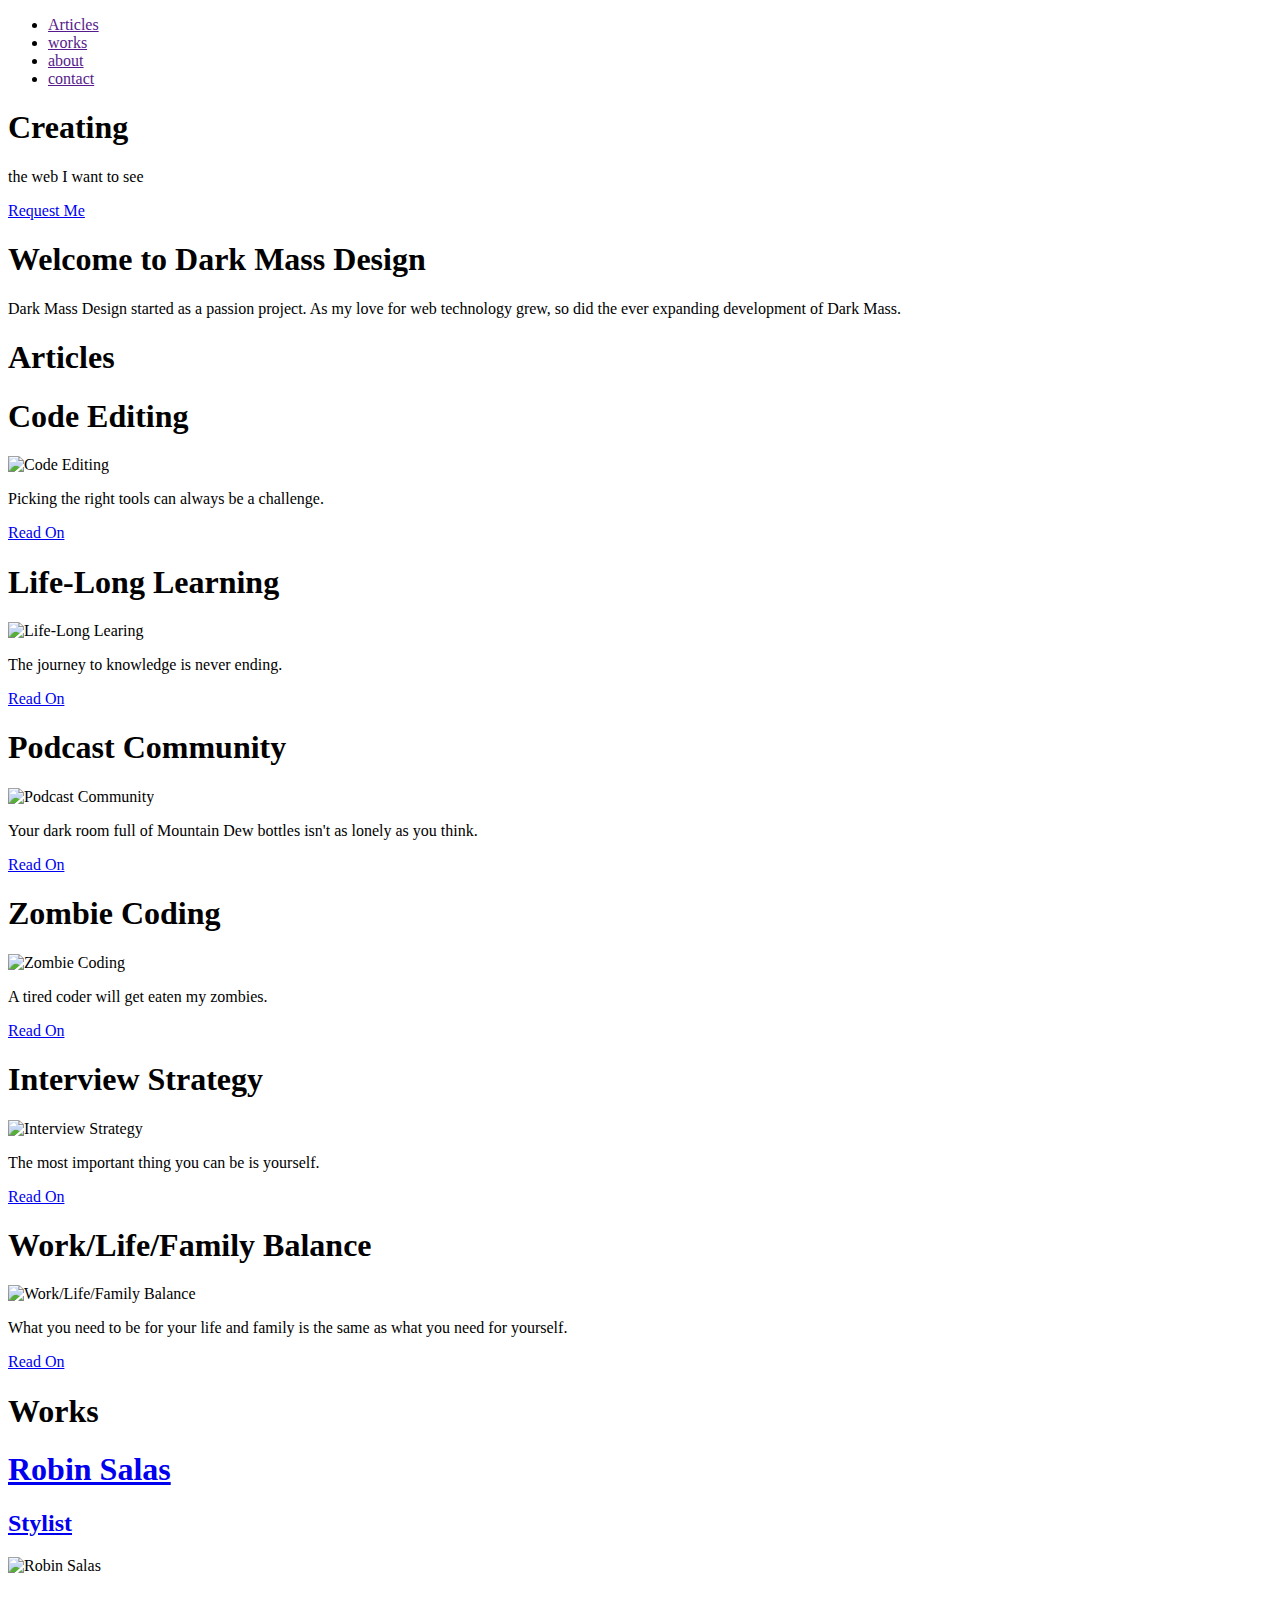
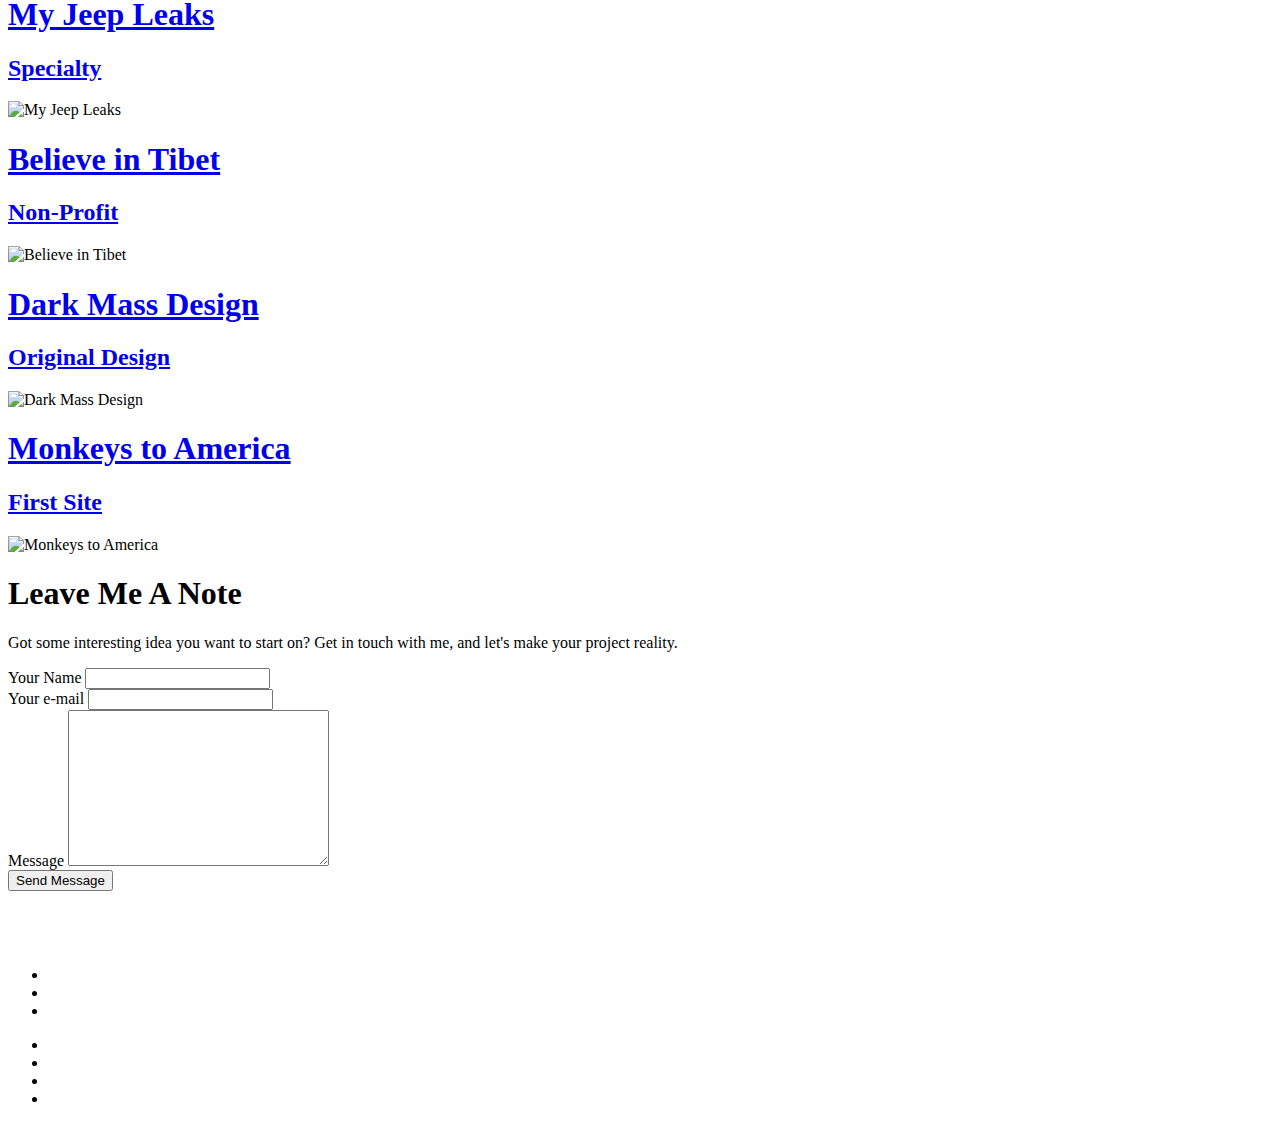
==== index.html @ 3ba0c7c4 "added fleshed out design" ====
<!DOCTYPE html>
<html lang="en" class="">
<head><meta http-equiv="Content-Type" content="text/html; charset=UTF-8">
  <meta charset="UTF-8">
  <title>Dark Mass Design</title>
  <meta http-equiv="X-UA-Compatible" content="IE=edge">
  <meta name="viewport" content="width=device-width, initial-scale=1">
  <meta name="handheldFriendly" content="true">
  <meta name="description" content="Dark Mass Design Development in the heart of Seattle.">
  <meta name="Author" content="Brett Spencer">
    
  <!-- Facebook OpenGraph tags -->
  <meta property="og:title" content="Dark Mass Design"><!-- Title of the website -->
  <meta property="og:type" content="website"><!-- Type of the Facebook OpenGraph tag -->
  <meta property="og:description" content="Dark Mass Design Development in the heart of Seattle."><!-- Description of the website -->
  <meta property="og:image" content=""><!-- Your photo -->
  <meta property="og:url" content="http://darkmassdesign.com/"><!-- URL of website -->
  <meta property="og:locale" content="en_US"><!-- Default language -->
  <meta property="og:site_name" content="Dark Mass Design"><!-- Name of the website -->
  <!-- Twitter cards tags -->
  <meta name="twitter:card" content="summary"><!-- Type of Twitter card -->
  <meta name="twitter:creator" content="@darkmassdesign"><!-- Your Twitter handler -->
  <meta name="twitter:title" content="Dark Mass Design"><!-- Title of the website -->
  <meta name="twitter:description" content="Dark Mass Design Development in the heart of Seattle."><!-- Description of the website -->
  <!-- Fonts -->
  <link rel="stylesheet" href="index_files/css"><!-- Font Open Sans -->
  <link rel="stylesheet" href="index_files/css(1)"><!-- Font Raleway -->
  <link rel="stylesheet" href="index_files/font-awesome.min.css"><!-- Font Awesome -->
  <!-- Stylesheets -->
  <link rel="stylesheet" href="index_files/main.css"><!-- Master stylesheet -->
</head>
<body>
    
<div class="wrapper">
    <div class="container">
      <header role="banner">
        <nav role="navigation">
        <ul>
            <li><a href="">Articles</a></li>
            <li><a href="">works</a></li>
            <li><a href="">about</a></li>
            <li><a href="">contact</a></li>
        </ul>
        </nav>
      </header>
    </div>
    <section class="sec--hero hero hero--big hero--home">
      <div class="hero__content text--center text--kicker">
        <h1 class="heading--primary text--bigger text--uppercase">Creating</h1>
        <p class="block--center text--big">the web I want to see</p>
        <div class="btn__container margin--three">
          <a class="btn btn--ghost btn--ghost--white" href="#contact">Request Me</a>
        </div>
      </div>
    </section>
    <section class="margin--three sec--intro section--white">
      <div class="container">
        <h1 class="heading--primary text--center">Welcome to Dark Mass Design</h1>
        <p class="block--center text--center text--intro text--intro--last">Dark Mass Design started as a passion project. As my love for web technology grew, so did the ever expanding development of Dark Mass.</p>
      </div>
    </section>
    <section class="sec--features">
      <div class="container">
        <h1 class="heading--primary text--center">Articles</h1>
        <div class="grid__row list list--around list--wrap">
          <article class="card card--long">
            <h1 class="card__heading">Code Editing</h1>
            <div class="feature__icon">
              <img src="images/editors.jpg" alt="Code Editing" />
            </div>
            <p class="card__content text--small">Picking the right tools can always be a challenge.</p>
            <div class="btn__container">
              <a class="btn btn--ghost btn--ghost--black" href="http://darkmassdesign.com/devdaily/code-editing/">Read On</a>
            </div>
          </article>
          <article class="card card--long">
            <h1 class="card__heading">Life-Long Learning</h1>
            <div class="feature__icon">
              <img src="images/learning.jpg" alt="Life-Long Learing" />
            </div>
            <p class="card__content text--small">The journey to knowledge is never ending.</p>
            <div class="btn__container">
              <a class="btn btn--ghost btn--ghost--black" href="http://darkmassdesign.com/devdaily/life-long-learning/">Read On</a>
            </div>
          </article>
          <article class="card card--long">
            <h1 class="card__heading">Podcast Community</h1>
            <div class="feature__icon">
              <img src="images/podcast.jpg" alt="Podcast Community" />
            </div>
            <p class="card__content text--small">Your dark room full of Mountain Dew bottles isn't as lonely as you think.</p>
            <div class="btn__container">
              <a class="btn btn--ghost btn--ghost--black" href="http://darkmassdesign.com/devdaily/podcast-community/">Read On</a>
            </div>
          </article>
        </div>
        <div class="grid__row list list--around list--wrap">
          <article class="card card--long">
            <h1 class="card__heading">Zombie Coding</h1>
            <div class="feature__icon">
              <img src="images/zombie.jpg" alt="Zombie Coding" />
            </div>
            <p class="card__content text--small">A tired coder will get eaten my zombies.</p>
            <div class="btn__container">
              <a class="btn btn--ghost btn--ghost--black" href="http://darkmassdesign.com/devdaily/zombie-coding/">Read On</a>
            </div>
          </article>
          <article class="card card--long">
            <h1 class="card__heading">Interview Strategy</h1>
            <div class="feature__icon">
              <img src="images/interview.jpg" alt="Interview Strategy" />
            </div>
            <p class="card__content text--small">The most important thing you can be is yourself.</p>
            <div class="btn__container">
              <a class="btn btn--ghost btn--ghost--black" href="http://darkmassdesign.com/devdaily/interviewing-strategy/">Read On</a>
            </div>
          </article>
          <article class="card card--long">
            <h1 class="card__heading">Work/Life/Family Balance</h1>
            <div class="feature__icon">
              <img src="images/balance.jpg" alt="Work/Life/Family Balance" />
            </div>
            <p class="card__content text--small">What you need to be for your life and family is the same as what you need for yourself.</p>
            <div class="btn__container">
              <a class="btn btn--ghost btn--ghost--black" href="http://darkmassdesign.com/devdaily/workfamilylife-balance/">Read On</a>
            </div>
          </article>
        </div>
      </div>
    </section>
    
    <section class="sec--works section--white">
      <div class="container">
        <h1 class="heading--primary text--center">Works</h1>
      </div>
      <div class="list list--center list--wrap">
        <article class="card__work">
          <a class="card__overlay" href="http://robinsalas.com/">
            <h1 class="card__title">Robin Salas</h1>
            <h2 class="card__skills">Stylist</h2>
          </a>
          <img class="card__thumbnail lazy" data-original="images/work-1.jpg" alt="Robin Salas" src="images/robin.png">
          <noscript>
            &lt;img class="card__thumbnail" src="images/salas.JPG" alt="Robin Salas"&gt;
          </noscript>
        </article>
        <article class="card__work">
          <a class="card__overlay" href="http://myjeepleaks.com/">
            <h1 class="card__title">My Jeep Leaks</h1>
            <h2 class="card__skills">Specialty</h2>
          </a>
          <img class="card__thumbnail lazy" data-original="images/work-2.jpg" alt="My Jeep Leaks" src="images/jeep.JPG">
          <noscript>
            &lt;img class="card__thumbnail" src="images/work-2.jpg" alt="My Jeep Leaks"&gt;
          </noscript>
        </article>
        <article class="card__work">
          <a class="card__overlay" href="http://believeintibet.org/">
            <h1 class="card__title">Believe in Tibet</h1>
            <h2 class="card__skills">Non-Profit</h2>
          </a>
          <img class="card__thumbnail lazy" data-original="images/work-3.jpg" alt="Believe in Tibet" src="images/tibet.jpg">
          <noscript>
            &lt;img class="card__thumbnail" src="images/work-3.jpg" alt="Believe in Tibet"&gt;
          </noscript>
        </article>
        <article class="card__work">
          <a class="card__overlay" href="http://darkmassdesign.com/old">
            <h1 class="card__title">Dark Mass Design</h1>
            <h2 class="card__skills">Original Design</h2>
          </a>
          <img class="card__thumbnail lazy" data-original="images/work-4.jpg" alt="Dark Mass Design" src="images/brett.JPG">
          <noscript>
            &lt;img class="card__thumbnail" src="images/work-4.jpg" alt="Dark Mass Design"&gt;
          </noscript>
        </article>
        <article class="card__work">
          <a class="card__overlay" href="http://">
            <h1 class="card__title">Monkeys to America</h1>
            <h2 class="card__skills">First Site</h2>
          </a>
          <img class="card__thumbnail lazy" data-original="images/work-5.jpg" alt="Monkeys to America" src="images/monkeys.JPG">
          <noscript>
            &lt;img class="card__thumbnail" src="images/work-5.jpg" alt="Monkeys to America"&gt;
          </noscript>
        </article>
       <!-- <article class="card__work">
          <a class="card__overlay" href="http://">
            <h1 class="card__title">Hidden Realities</h1>
            <h2 class="card__skills">photography</h2>
          </a>
          <img class="card__thumbnail lazy" data-original="images/work-6.jpg" alt="Portfolio thumbnail" src="">
          <noscript>
            &lt;img class="card__thumbnail" src="images/work-6.jpg" alt="Portfolio thumbnail"&gt;
          </noscript>
        </article>
        <article class="card__work">
          <a class="card__overlay" href="http://">
            <h1 class="card__title">War &amp; Peace</h1>
            <h2 class="card__skills">photography</h2>
          </a>
          <img class="card__thumbnail lazy" data-original="images/work-7.jpg" alt="Portfolio thumbnail" src="">
          <noscript>
            &lt;img class="card__thumbnail" src="images/work-7.jpg" alt="Portfolio thumbnail"&gt;
          </noscript>
        </article>
        <article class="card__work">
          <a class="card__overlay" href="http://">
            <h1 class="card__title">No rush</h1>
            <h2 class="card__skills">photography</h2>
          </a>
          <img class="card__thumbnail lazy" data-original="images/work-8.jpg" alt="Portfolio thumbnail" src="">
          <noscript>
            &lt;img class="card__thumbnail" src="images/work-8.jpg" alt="Portfolio thumbnail"&gt;
          </noscript>
        </article> -->
      </div>
    </section>
    
    <!-- <section class="sec--team">
      <div class="container">
        <h1 class="heading--primary text--center">Meet Our Team</h1>
        <p class="block--center text--center text--intro">We're a small team of creative and courageous folks fueled by passion from around the world building awesome products. Get in touch with us!</p>
        <div class="grid__row list list--around list--wrap">
          <article class="card card--long">
            <div class="card__avatar">
              <img class="lazy" data-original="images/avatar--alex.jpg" alt="Team member photo" src="">
              <noscript>
                &lt;img src="images/avatar--alex.jpg" alt="Team member photo"&gt;
              </noscript>
            </div>
            <h1 class="card__heading">Alex</h1>
            <p class="card__content text--small">Specialist on business and passionated designer.</p>
            <div class="btn__container">
              <ul class="list list--center nav--social">
                <li><a class="link--default" href="http://"><i class="fa fa-twitter"></i></a></li>
                <li><a class="link--default" href="http://"><i class="fa fa-linkedin"></i></a></li>
                <li><a class="link--default" href="http://"><i class="fa fa-instagram"></i></a></li>
              </ul>
            </div>
          </article>
          <article class="card card--long">
            <div class="card__avatar">
              <img class="lazy" data-original="images/avatar--victoria.jpg" alt="Team member photo" src="">
              <noscript>
                &lt;img src="images/avatar--victoria.jpg" alt="Team member photo"&gt;
              </noscript>
            </div>
            <h1 class="card__heading">Victoria</h1>
            <p class="card__content text--small">Social media wizard and genius on branding.</p>
            <div class="btn__container">
              <ul class="list list--center nav--social">
                <li><a class="link--default" href="http://"><i class="fa fa-twitter"></i></a></li>
                <li><a class="link--default" href="http://"><i class="fa fa-dribbble"></i></a></li>
                <li><a class="link--default" href="http://"><i class="fa fa-pinterest"></i></a></li>
                <li><a class="link--default" href="http://"><i class="fa fa-instagram"></i></a></li>
              </ul>
            </div>
          </article>
          <article class="card card--long">
            <div class="card__avatar">
              <img class="lazy" data-original="images/avatar--jacob.jpg" alt="Team member photo" src="">
              <noscript>
                &lt;img src="images/avatar--jacob.jpg" alt="Team member photo"&gt;
              </noscript>
            </div>
            <h1 class="card__heading">Jacob</h1>
            <p class="card__content text--small">Digital Da Vinci and coding ninja with love for design.</p>
            <div class="btn__container">
              <ul class="list list--center nav--social">
                <li><a class="link--default" href="http://"><i class="fa fa-twitter"></i></a></li>
                <li><a class="link--default" href="http://"><i class="fa fa-github"></i></a></li>
                <li><a class="link--default" href="http://"><i class="fa fa-dribbble"></i></a></li>
                <li><a class="link--default" href="http://"><i class="fa fa-instagram"></i></a></li>
              </ul>
            </div>
          </article>
        </div>
      </div>
    </section> -->
    
    <section id="contact" class="sec--contact">
      <div class="container">
        <h1 class="heading--primary text--center">Leave Me A Note</h1>
        <p class="block--center text--center text--intro">Got some interesting idea you want to start on? Get in touch with me, and let's make your project reality.</p>
        <form id="form" class="form" action="http://alexdevero.com/demos/template--nemesis/contact.php" method="post">
          <div class="row">
            <div class="column one-half">
              <div class="form__container">
                <label for="formName" class="form__label">Your Name</label>
                <input id="formName" class="form__element" name="name" type="text" required="">
              </div>
            </div>
            <div class="column one-half">
              <div class="form__container">
                <label for="formEmail" class="form__label">Your e-mail</label>
                <input id="formEmail" class="form__element" name="email" type="email" required="">
              </div>
            </div>
          </div>
          <div class="form__container">
            <label for="formMessage" class="form__label">Message</label>
            <textarea id="formMessage" class="form__element" name="message" cols="30" rows="10" required=""></textarea>
          </div>
          <div class="btn__container margin--three">
            <button class="btn btn--ghost btn--ghost--black" type="submit" role="button" value="Send Message">Send Message</button>
          </div>
        </form>
      </div>
    </section>

    <footer class="text--light">
      <div class="container">
        <div class="row list list--between list--wrap">
          <div class="column one-third">
            <h2 class="heading--primary text--bold text--uppercase"></h2>
            <a class="link--default text--small" href=""></a>
            <p class="text--small"></p>
          </div>
          <div class="column one-third">
            <h2 class="heading--primary text--bold text--uppercase"></h2>
            <p class="text--small"><br><br></p>
          </div>
          <div class="column one-third">
            <h2 class="heading--primary text--bold text--uppercase"></h2>
            <ul class="list list--vertical text--small">
              <li><a class="link--default" href=""></a></li>
              <li><a class="link--default" href=""></a></li>
              <li><a class="link--default" href=""></a></li>
            </ul>
          </div>
        </div>
        <p class="pull-left text--smaller text--copy"></p>
        <ul class="list list--end nav--social">
          <li><a class="link--default" href="https://github.com/BrettSpencer" target="_blank"><i class="fa fa-github-square fa-2x"></i></a></li>
          <li><a class="link--default" href="https://twitter.com/darkmassdesign" target="_blank"><i class="fa fa-twitter fa-2x"></i></a></li>
          <li><a class="link--default" href="https://www.linkedin.com/in/brett-spencer-53836892" target="_blank"><i class="fa fa-linkedin fa-2x"></i></a></li>
          <li><a class="link--default" href="https://www.facebook.com/Darkmassdesign/" target="_blank"><i class="fa fa-facebook-square fa-2x"></i></a></li>
        </ul>
      </div>
    </footer>
    <!-- Scripts -->
    <script src="./index_files/analytics.js"></script><script src="./index_files/jquery.min.js"></script>
    <script>
      window.jQuery || document.write('<script src="js/vendor/jquery-1.11.3.min.js"><\/script>')
    </script>
    <script src="./index_files/jquery.lazyload.v1.9.1.js"></script>
    <script>
      (function() {
        document.getElementsByClassName("no-js")[0].classList.remove("no-js");
        $(".lazy").lazyload({
          effect: "fadeIn"
        });
      })()
    </script>
    <!-- Google Analytics: change UA-XXXXX-X to be your site's ID. 
    <script>
      (function(b,o,i,l,e,r){b.GoogleAnalyticsObject=l;b[l]||(b[l]=
      function(){(b[l].q=b[l].q||[]).push(arguments)});b[l].l=+new Date;
      e=o.createElement(i);r=o.getElementsByTagName(i)[0];
      e.src='https://www.google-analytics.com/analytics.js';
      r.parentNode.insertBefore(e,r)}(window,document,'script','ga'));
      ga('create','UA-XXXXX-X','auto');ga('send','pageview');
    </script> -->
    
</div><!-- end wrapper -->
</body>
</html>
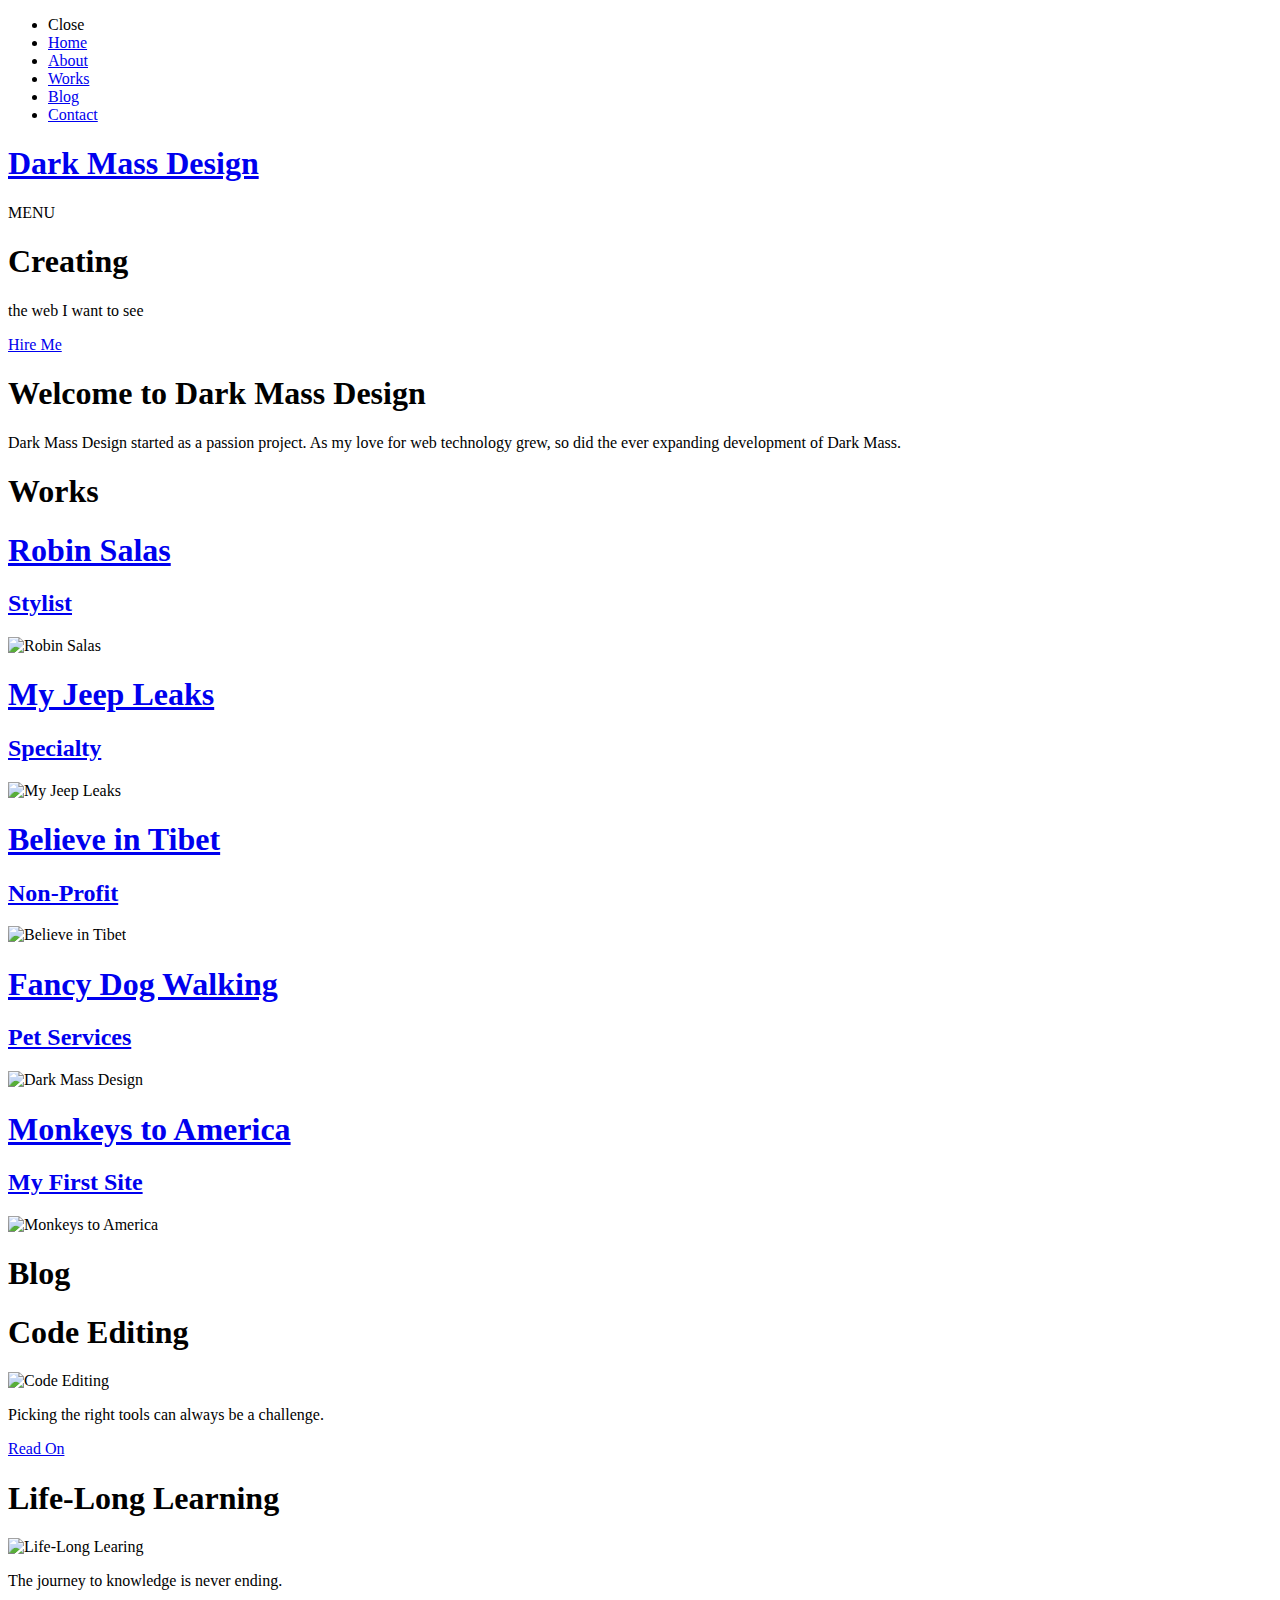
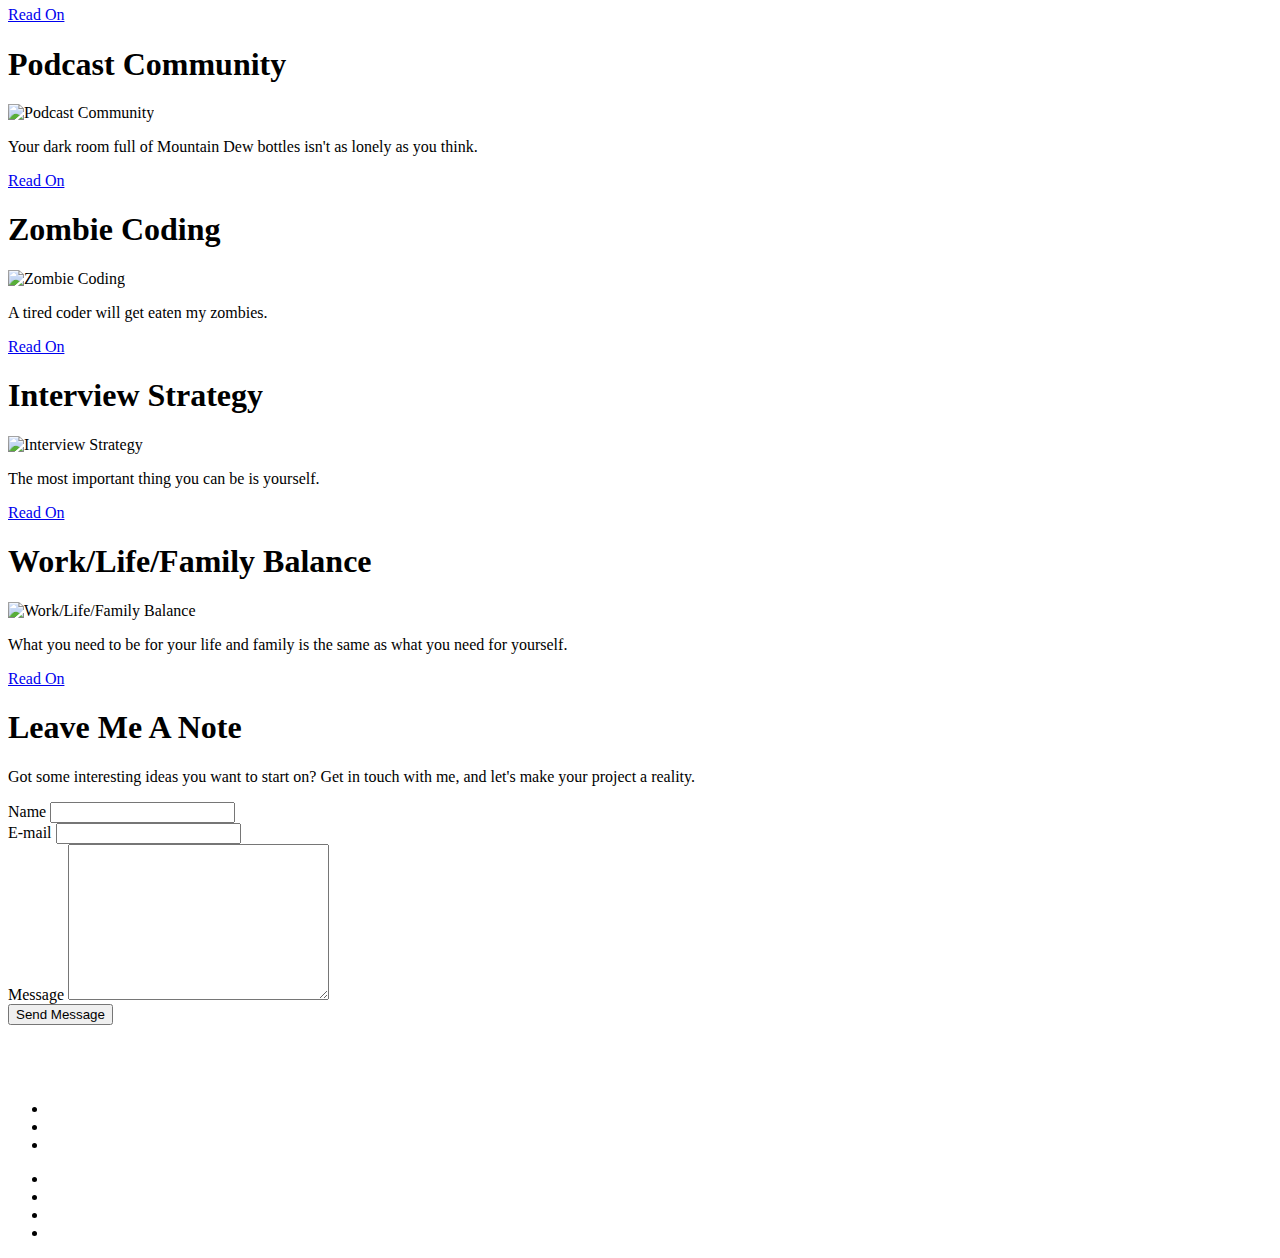
==== commit 495d4d47: "Rearranged Content" ====
--- a/index.html
+++ b/index.html
@@ -31,16 +31,28 @@
 </head>
 <body>
     
+    <input id="nav" class="checkbox--header" type="checkbox" hidden="">
+  <ul class="list list--center nav text--uppercase">
+    <li class="conatiner__label--close"><label for="nav" class="link--black label--close">Close</label></li>
+    <li><a href="http://darkmassdesign.com" class="link--black">Home</a></li>
+    <li><a href="#about" class="link--black">About</a></li>
+    <li><a href="http://darkmassdesign.com/redo/#works" class="link--black">Works</a></li>
+    <li><a href="http://darkmassdesign.com/devdaily" class="link--black">Blog</a></li>
+    <li><a href="#contact" class="link--black">Contact</a></li>
+  </ul>
+    
 <div class="wrapper">
+    <!--[if lt IE 9]>
+      <p class="upgrade-browser">You are using an <strong>outdated</strong> browser. Please <a href="http://browsehappy.com/">upgrade your browser</a> to improve your experience.</p>
+    <![endif]-->
     <div class="container">
       <header role="banner">
         <nav role="navigation">
-        <ul>
-            <li><a href="">Articles</a></li>
-            <li><a href="">works</a></li>
-            <li><a href="">about</a></li>
-            <li><a href="">contact</a></li>
-        </ul>
+          <div class="nav__logo">
+            <h1 class="logo pull-left text--uppercase"><a href="http://darkmassdesign.com">Dark Mass Design</a></h1>
+          </div>
+          
+          <label for="nav" class="label--header">MENU</label>
         </nav>
       </header>
     </div>
@@ -49,7 +61,7 @@
         <h1 class="heading--primary text--bigger text--uppercase">Creating</h1>
         <p class="block--center text--big">the web I want to see</p>
         <div class="btn__container margin--three">
-          <a class="btn btn--ghost btn--ghost--white" href="#contact">Request Me</a>
+          <a class="btn btn--ghost btn--ghost--white" href="#contact">Hire Me</a>
         </div>
       </div>
     </section>
@@ -58,78 +70,9 @@
         <h1 class="heading--primary text--center">Welcome to Dark Mass Design</h1>
         <p class="block--center text--center text--intro text--intro--last">Dark Mass Design started as a passion project. As my love for web technology grew, so did the ever expanding development of Dark Mass.</p>
       </div>
-    </section>
-    <section class="sec--features">
-      <div class="container">
-        <h1 class="heading--primary text--center">Articles</h1>
-        <div class="grid__row list list--around list--wrap">
-          <article class="card card--long">
-            <h1 class="card__heading">Code Editing</h1>
-            <div class="feature__icon">
-              <img src="images/editors.jpg" alt="Code Editing" />
-            </div>
-            <p class="card__content text--small">Picking the right tools can always be a challenge.</p>
-            <div class="btn__container">
-              <a class="btn btn--ghost btn--ghost--black" href="http://darkmassdesign.com/devdaily/code-editing/">Read On</a>
-            </div>
-          </article>
-          <article class="card card--long">
-            <h1 class="card__heading">Life-Long Learning</h1>
-            <div class="feature__icon">
-              <img src="images/learning.jpg" alt="Life-Long Learing" />
-            </div>
-            <p class="card__content text--small">The journey to knowledge is never ending.</p>
-            <div class="btn__container">
-              <a class="btn btn--ghost btn--ghost--black" href="http://darkmassdesign.com/devdaily/life-long-learning/">Read On</a>
-            </div>
-          </article>
-          <article class="card card--long">
-            <h1 class="card__heading">Podcast Community</h1>
-            <div class="feature__icon">
-              <img src="images/podcast.jpg" alt="Podcast Community" />
-            </div>
-            <p class="card__content text--small">Your dark room full of Mountain Dew bottles isn't as lonely as you think.</p>
-            <div class="btn__container">
-              <a class="btn btn--ghost btn--ghost--black" href="http://darkmassdesign.com/devdaily/podcast-community/">Read On</a>
-            </div>
-          </article>
-        </div>
-        <div class="grid__row list list--around list--wrap">
-          <article class="card card--long">
-            <h1 class="card__heading">Zombie Coding</h1>
-            <div class="feature__icon">
-              <img src="images/zombie.jpg" alt="Zombie Coding" />
-            </div>
-            <p class="card__content text--small">A tired coder will get eaten my zombies.</p>
-            <div class="btn__container">
-              <a class="btn btn--ghost btn--ghost--black" href="http://darkmassdesign.com/devdaily/zombie-coding/">Read On</a>
-            </div>
-          </article>
-          <article class="card card--long">
-            <h1 class="card__heading">Interview Strategy</h1>
-            <div class="feature__icon">
-              <img src="images/interview.jpg" alt="Interview Strategy" />
-            </div>
-            <p class="card__content text--small">The most important thing you can be is yourself.</p>
-            <div class="btn__container">
-              <a class="btn btn--ghost btn--ghost--black" href="http://darkmassdesign.com/devdaily/interviewing-strategy/">Read On</a>
-            </div>
-          </article>
-          <article class="card card--long">
-            <h1 class="card__heading">Work/Life/Family Balance</h1>
-            <div class="feature__icon">
-              <img src="images/balance.jpg" alt="Work/Life/Family Balance" />
-            </div>
-            <p class="card__content text--small">What you need to be for your life and family is the same as what you need for yourself.</p>
-            <div class="btn__container">
-              <a class="btn btn--ghost btn--ghost--black" href="http://darkmassdesign.com/devdaily/workfamilylife-balance/">Read On</a>
-            </div>
-          </article>
-        </div>
-      </div>
-    </section>
-    
-    <section class="sec--works section--white">
+    </section><!-- end intro -->
+    
+        <section class="sec--works section--white" id="works">
       <div class="container">
         <h1 class="heading--primary text--center">Works</h1>
       </div>
@@ -139,7 +82,7 @@
             <h1 class="card__title">Robin Salas</h1>
             <h2 class="card__skills">Stylist</h2>
           </a>
-          <img class="card__thumbnail lazy" data-original="images/work-1.jpg" alt="Robin Salas" src="images/robin.png">
+          <img class="card__thumbnail lazy" data-original="images/work-1.jpg" alt="Robin Salas" src="images/robin.JPG">
           <noscript>
             &lt;img class="card__thumbnail" src="images/salas.JPG" alt="Robin Salas"&gt;
           </noscript>
@@ -165,19 +108,19 @@
           </noscript>
         </article>
         <article class="card__work">
-          <a class="card__overlay" href="http://darkmassdesign.com/old">
-            <h1 class="card__title">Dark Mass Design</h1>
-            <h2 class="card__skills">Original Design</h2>
-          </a>
-          <img class="card__thumbnail lazy" data-original="images/work-4.jpg" alt="Dark Mass Design" src="images/brett.JPG">
-          <noscript>
-            &lt;img class="card__thumbnail" src="images/work-4.jpg" alt="Dark Mass Design"&gt;
+          <a class="card__overlay" href="http://fancydogwalking.com">
+            <h1 class="card__title">Fancy Dog Walking</h1>
+            <h2 class="card__skills">Pet Services</h2>
+          </a>
+          <img class="card__thumbnail lazy" data-original="images/work-4.jpg" alt="Dark Mass Design" src="images/fancy.JPG">
+          <noscript>
+            &lt;img class="card__thumbnail" src="images/work-4.jpg" alt="Fancy Dog Waling"&gt;
           </noscript>
         </article>
         <article class="card__work">
           <a class="card__overlay" href="http://">
             <h1 class="card__title">Monkeys to America</h1>
-            <h2 class="card__skills">First Site</h2>
+            <h2 class="card__skills">My First Site</h2>
           </a>
           <img class="card__thumbnail lazy" data-original="images/work-5.jpg" alt="Monkeys to America" src="images/monkeys.JPG">
           <noscript>
@@ -214,6 +157,76 @@
             &lt;img class="card__thumbnail" src="images/work-8.jpg" alt="Portfolio thumbnail"&gt;
           </noscript>
         </article> -->
+      </div>
+    </section>
+    
+    <section class="sec--features" id="blog">
+      <div class="container">
+        <h1 class="heading--primary text--center">Blog</h1>
+        <div class="grid__row list list--around list--wrap">
+          <article class="card card--long">
+            <h1 class="card__heading">Code Editing</h1>
+            <div class="feature__icon">
+              <img src="images/editors.jpg" alt="Code Editing" />
+            </div>
+            <p class="card__content text--small">Picking the right tools can always be a challenge.</p>
+            <div class="btn__container">
+              <a class="btn btn--ghost btn--ghost--black" href="http://darkmassdesign.com/devdaily/code-editing/">Read On</a>
+            </div>
+          </article>
+          <article class="card card--long">
+            <h1 class="card__heading">Life-Long Learning</h1>
+            <div class="feature__icon">
+              <img src="images/learning.jpg" alt="Life-Long Learing" />
+            </div>
+            <p class="card__content text--small">The journey to knowledge is never ending.</p>
+            <div class="btn__container">
+              <a class="btn btn--ghost btn--ghost--black" href="http://darkmassdesign.com/devdaily/life-long-learning/">Read On</a>
+            </div>
+          </article>
+          <article class="card card--long">
+            <h1 class="card__heading">Podcast Community</h1>
+            <div class="feature__icon">
+              <img src="images/podcast.jpg" alt="Podcast Community" />
+            </div>
+            <p class="card__content text--small">Your dark room full of Mountain Dew bottles isn't as lonely as you think.</p>
+            <div class="btn__container">
+              <a class="btn btn--ghost btn--ghost--black" href="http://darkmassdesign.com/devdaily/podcast-community/">Read On</a>
+            </div>
+          </article>
+        </div>
+        <div class="grid__row list list--around list--wrap">
+          <article class="card card--long">
+            <h1 class="card__heading">Zombie Coding</h1>
+            <div class="feature__icon">
+              <img src="images/zombie.jpg" alt="Zombie Coding" />
+            </div>
+            <p class="card__content text--small">A tired coder will get eaten my zombies.</p>
+            <div class="btn__container">
+              <a class="btn btn--ghost btn--ghost--black" href="http://darkmassdesign.com/devdaily/zombie-coding/">Read On</a>
+            </div>
+          </article>
+          <article class="card card--long">
+            <h1 class="card__heading">Interview Strategy</h1>
+            <div class="feature__icon">
+              <img src="images/interview.jpg" alt="Interview Strategy" />
+            </div>
+            <p class="card__content text--small">The most important thing you can be is yourself.</p>
+            <div class="btn__container">
+              <a class="btn btn--ghost btn--ghost--black" href="http://darkmassdesign.com/devdaily/interviewing-strategy/">Read On</a>
+            </div>
+          </article>
+          <article class="card card--long">
+            <h1 class="card__heading">Work/Life/Family Balance</h1>
+            <div class="feature__icon">
+              <img src="images/balance.jpg" alt="Work/Life/Family Balance" />
+            </div>
+            <p class="card__content text--small">What you need to be for your life and family is the same as what you need for yourself.</p>
+            <div class="btn__container">
+              <a class="btn btn--ghost btn--ghost--black" href="http://darkmassdesign.com/devdaily/workfamilylife-balance/">Read On</a>
+            </div>
+          </article>
+        </div>
       </div>
     </section>
     
@@ -282,18 +295,18 @@
     <section id="contact" class="sec--contact">
       <div class="container">
         <h1 class="heading--primary text--center">Leave Me A Note</h1>
-        <p class="block--center text--center text--intro">Got some interesting idea you want to start on? Get in touch with me, and let's make your project reality.</p>
+        <p class="block--center text--center text--intro">Got some interesting ideas you want to start on? Get in touch with me, and let's make your project a reality.</p>
         <form id="form" class="form" action="http://alexdevero.com/demos/template--nemesis/contact.php" method="post">
           <div class="row">
             <div class="column one-half">
               <div class="form__container">
-                <label for="formName" class="form__label">Your Name</label>
+                <label for="formName" class="form__label">Name</label>
                 <input id="formName" class="form__element" name="name" type="text" required="">
               </div>
             </div>
             <div class="column one-half">
               <div class="form__container">
-                <label for="formEmail" class="form__label">Your e-mail</label>
+                <label for="formEmail" class="form__label">E-mail</label>
                 <input id="formEmail" class="form__element" name="email" type="email" required="">
               </div>
             </div>
